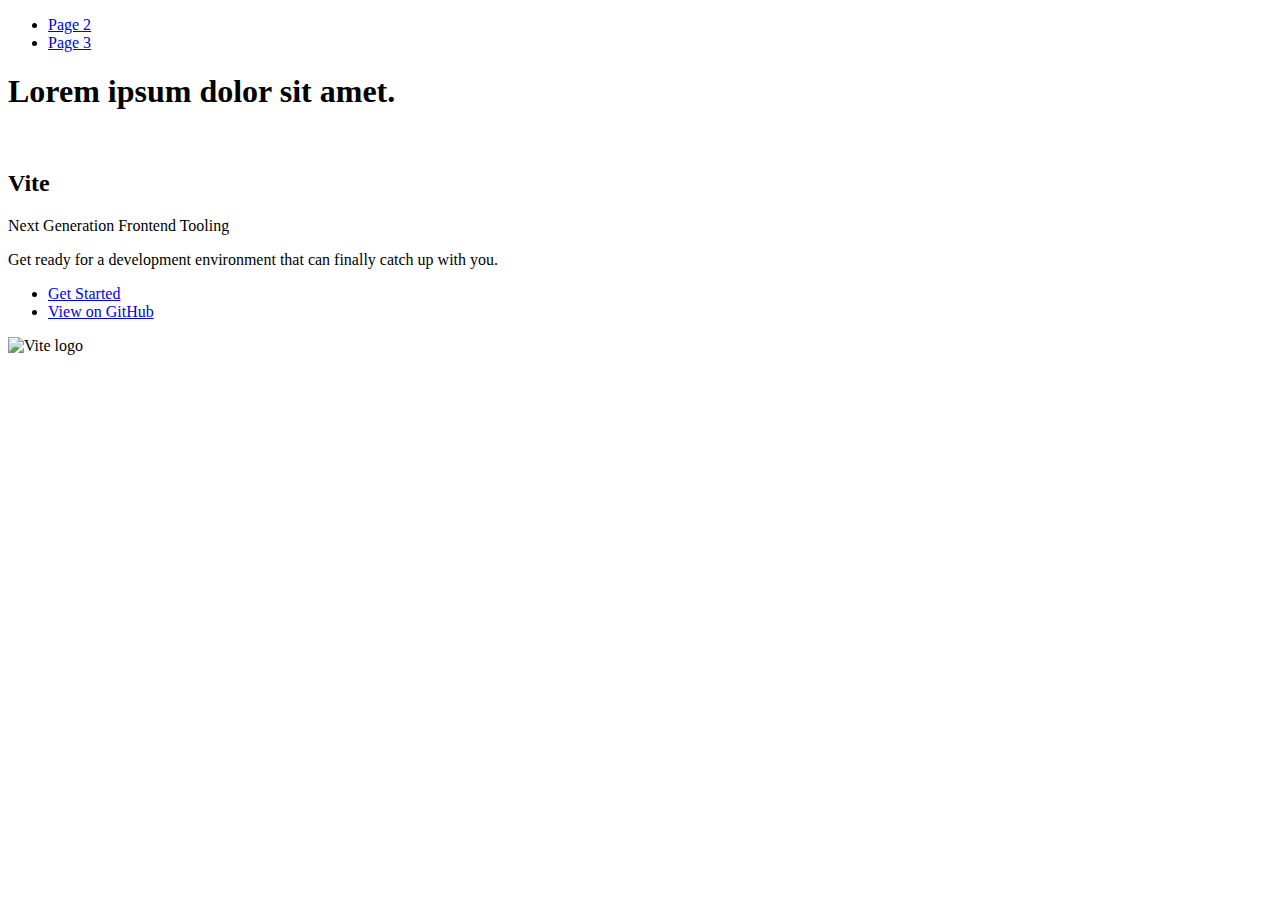
==== index.html @ 7afd29b4 "Deploying to gh-pages from @ ViktoriiaOlex/goit-js-hw-09@c9e1f3b25de11a497af357698b48e5d0b39a6e02 🚀" ====
<!DOCTYPE html>
<html lang="en">
  <head>
    <meta charset="UTF-8" />
    <link rel="icon" type="image/svg+xml" href="/vanilla-app-template/favicon.svg" />
    <meta name="viewport" content="width=device-width, initial-scale=1.0" />
    <title>Vanilla App Template</title>
    
    <script type="module" crossorigin src="/vanilla-app-template/commonHelpers.js"></script>
    <link rel="stylesheet" href="/vanilla-app-template/assets/index-10c40100.css">
  </head>
  <body>
    <header class="header">
  <nav class="nav">
    <ul class="nav-list">
      <li class="nav-item">
        <a href="./page-2.html" class="nav-link">Page 2</a>
      </li>

      <li class="nav-item">
        <a href="./page-3.html" class="nav-link">Page 3</a>
      </li>
    </ul>
  </nav>
</header>


    <section>
      <h1>Lorem ipsum dolor sit amet.</h1>
      <!-- Path to images as from index.html file -->
      <img src="/vanilla-app-template/assets/javascript-8dac5379.svg" alt="" />
    </section>

    <!-- Loads the specified .html file -->
    <section class="vite-promo">
  <div class="container">
    <div class="wrapper">
      <h2 class="title">
        <span class="gradient">Vite</span>
      </h2>
      <p class="text">Next Generation Frontend Tooling</p>
      <p class="tagline">
        Get ready for a development environment that can finally catch up with
        you.
      </p>

      <ul class="actions">
        <li class="action">
          <a
            class="link"
            href="https://vitejs.dev/guide/"
            target="_blank"
            rel="noopener noreferrer"
            >Get Started</a
          >
        </li>
        <li class="action">
          <a
            class="link"
            href="https://github.com/vitejs/vite"
            target="_blank"
            rel="noopener noreferrer"
            >View on GitHub</a
          >
        </li>
      </ul>
    </div>

    <div class="thumb">
      <!-- Path to images as from index.html file -->
      <img
        class="pic"
        src="/vanilla-app-template/assets/vite-logo-51249ca9.png"
        alt="Vite logo"
        width="640"
        height="640"
      />
    </div>
  </div>
</section>


    
  </body>
</html>
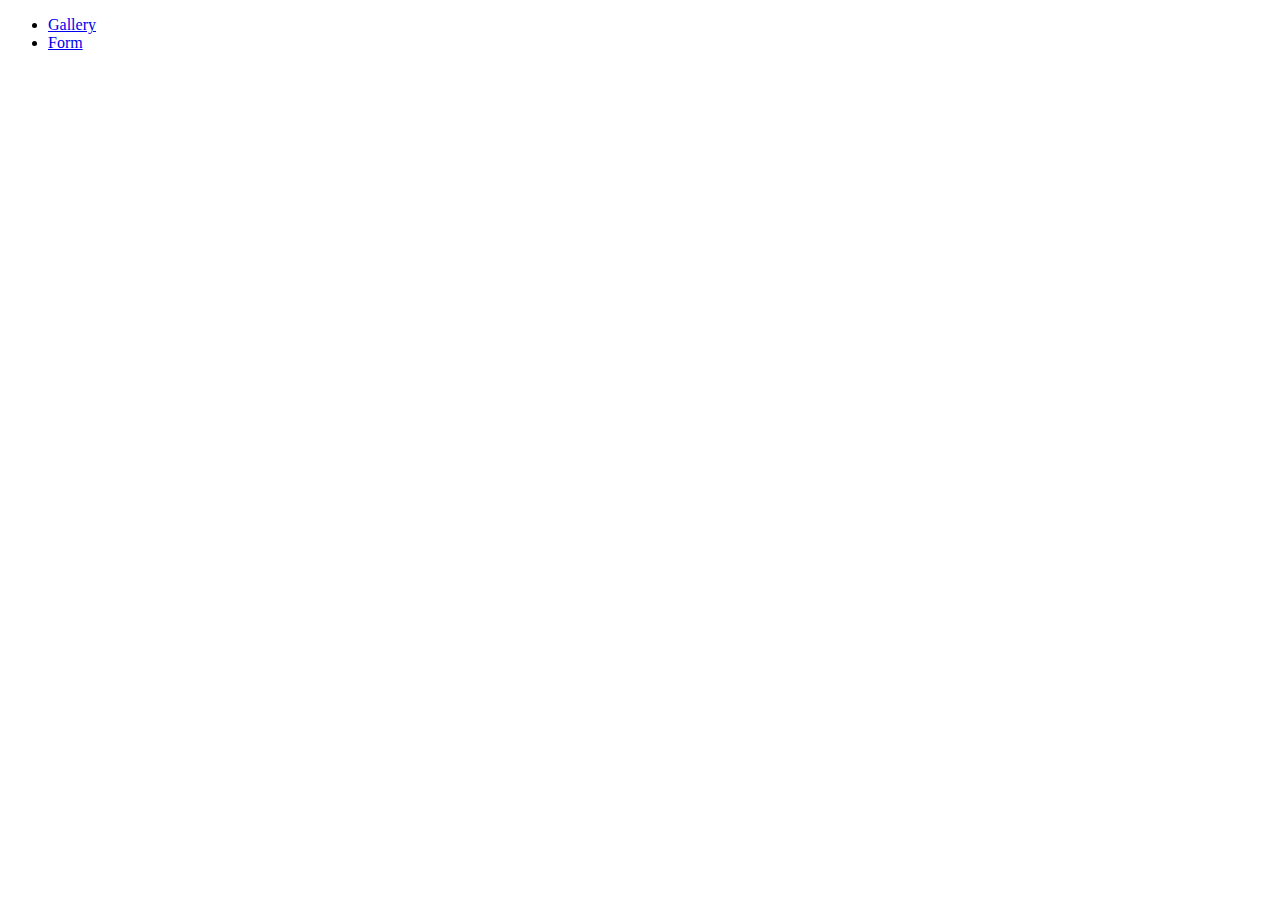
==== commit 620dd7a1: "Deploying to gh-pages from @ ViktoriiaOlex/goit-js-hw-09@2afc5025ff9b91883ee04ab81bf7b87799038546 🚀" ====
--- a/index.html
+++ b/index.html
@@ -2,84 +2,16 @@
 <html lang="en">
   <head>
     <meta charset="UTF-8" />
-    <link rel="icon" type="image/svg+xml" href="/vanilla-app-template/favicon.svg" />
+    <link rel="icon" type="image/svg+xml" href="/favicon.svg" />
     <meta name="viewport" content="width=device-width, initial-scale=1.0" />
-    <title>Vanilla App Template</title>
+    <title>Homework 9</title>
     
-    <script type="module" crossorigin src="/vanilla-app-template/commonHelpers.js"></script>
-    <link rel="stylesheet" href="/vanilla-app-template/assets/index-10c40100.css">
+    <link rel="stylesheet" href="/goit-js-hw-09/assets/styles-8223ffca.css">
   </head>
   <body>
-    <header class="header">
-  <nav class="nav">
-    <ul class="nav-list">
-      <li class="nav-item">
-        <a href="./page-2.html" class="nav-link">Page 2</a>
-      </li>
-
-      <li class="nav-item">
-        <a href="./page-3.html" class="nav-link">Page 3</a>
-      </li>
+    <ul>
+      <li><a href="./1-gallery.html">Gallery</a></li>
+      <li><a href="./2-form.html">Form</a></li>
     </ul>
-  </nav>
-</header>
-
-
-    <section>
-      <h1>Lorem ipsum dolor sit amet.</h1>
-      <!-- Path to images as from index.html file -->
-      <img src="/vanilla-app-template/assets/javascript-8dac5379.svg" alt="" />
-    </section>
-
-    <!-- Loads the specified .html file -->
-    <section class="vite-promo">
-  <div class="container">
-    <div class="wrapper">
-      <h2 class="title">
-        <span class="gradient">Vite</span>
-      </h2>
-      <p class="text">Next Generation Frontend Tooling</p>
-      <p class="tagline">
-        Get ready for a development environment that can finally catch up with
-        you.
-      </p>
-
-      <ul class="actions">
-        <li class="action">
-          <a
-            class="link"
-            href="https://vitejs.dev/guide/"
-            target="_blank"
-            rel="noopener noreferrer"
-            >Get Started</a
-          >
-        </li>
-        <li class="action">
-          <a
-            class="link"
-            href="https://github.com/vitejs/vite"
-            target="_blank"
-            rel="noopener noreferrer"
-            >View on GitHub</a
-          >
-        </li>
-      </ul>
-    </div>
-
-    <div class="thumb">
-      <!-- Path to images as from index.html file -->
-      <img
-        class="pic"
-        src="/vanilla-app-template/assets/vite-logo-51249ca9.png"
-        alt="Vite logo"
-        width="640"
-        height="640"
-      />
-    </div>
-  </div>
-</section>
-
-
-    
   </body>
 </html>
